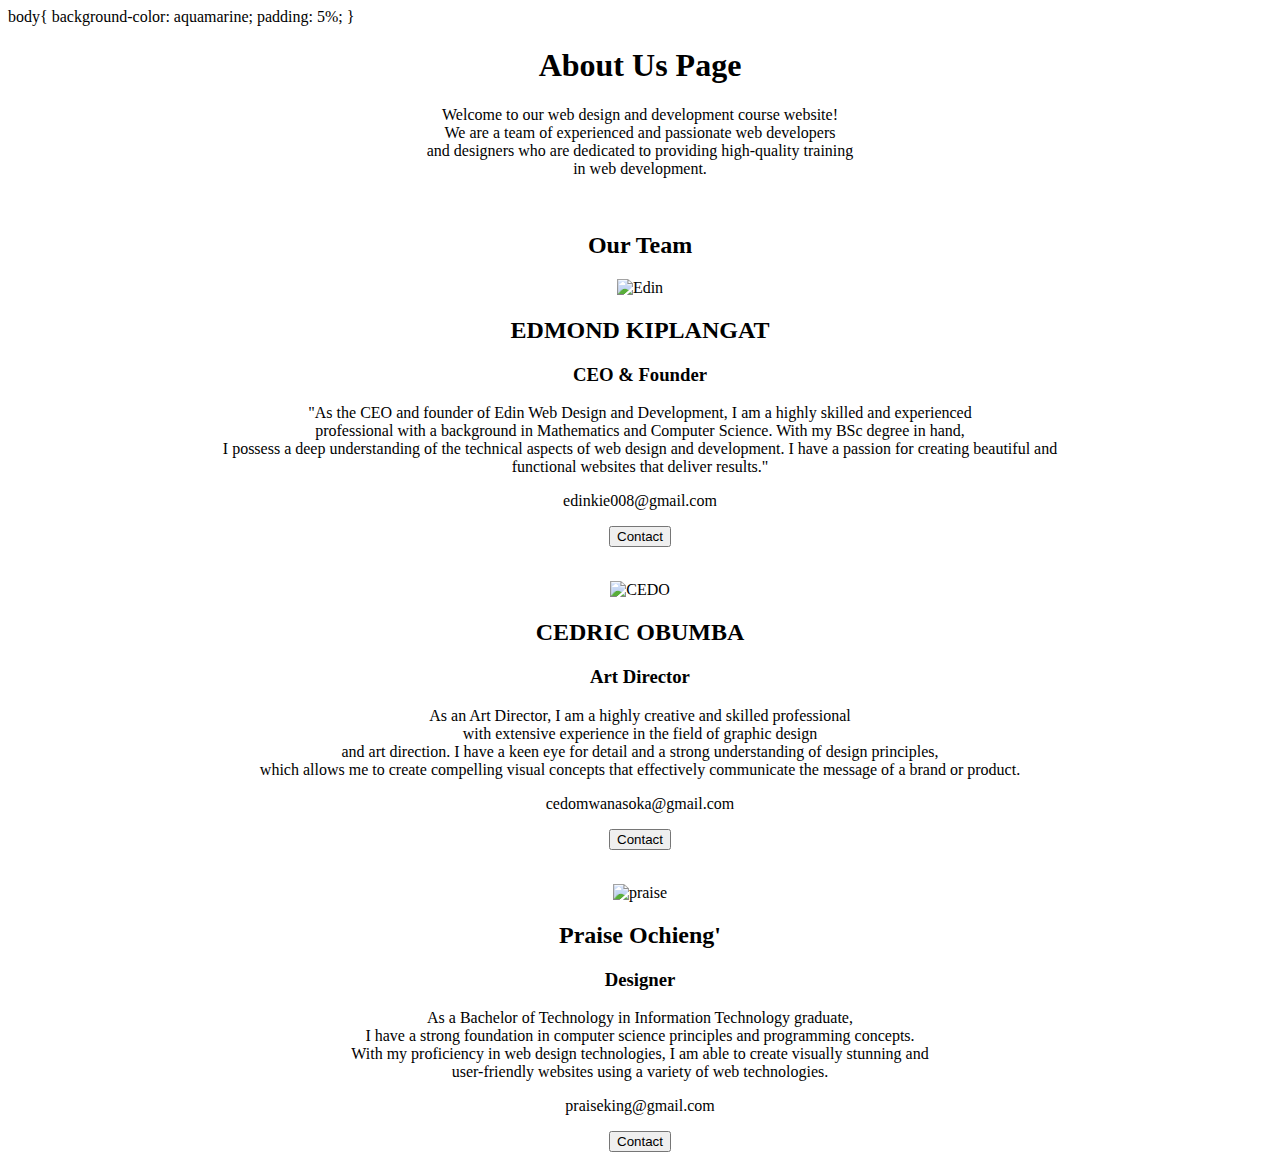
==== About.html @ f42fbc1b "Update About.html" ====
<!DOCTYPE html>
<html lang="en">
<head>
  <link rel="stylesheet" href="aboutCSS.css">
  body{
      background-color: aquamarine;
      padding: 5%;
    }
</head>
<body>
  <center>
  <div class="main">
    <div class="about-section">
      <h1>About Us Page</h1>
        <p>Welcome to our web design and development course website! <br> 
          We are a team of experienced and passionate web developers <br>
           and designers who are dedicated to providing high-quality training <br>
            in web development.
           </p>
      </div><br>
      
      <h2 style="text-align:center">Our Team</h2>
      <div class="row">
        <div class="column">
          <div class="card">
            <img src="edin_CEO.jpg" alt="Edin">
            <div class="container">
              <h2>EDMOND KIPLANGAT</h2>
              <h3 class="title">CEO & Founder</h3>
              <p>"As the CEO and founder of Edin Web Design and Development, I am a highly skilled and experienced <br> professional with a background in Mathematics and Computer Science. With my BSc degree in hand,
                <br>I possess a deep understanding of the technical aspects of web design and development.
                I have a passion for creating beautiful and <br> functional websites that deliver results."</p>
              <p>edinkie008@gmail.com</p>
              <p><button class="button">Contact</button></p>
            </div>
          </div>
        
        </div> <br>
      
        <div class="column">
         <div class="card">
            <img src="edin_CEO.jpg" alt="CEDO" >
            <div class="container">
              <h2>CEDRIC OBUMBA</h2>
              <h3 class="title">Art Director</h3>
              <p>As an Art Director, I am a highly creative and skilled professional <br> with extensive experience in the field of graphic design <br>and art direction.
                I have a keen eye for detail and a strong understanding of design principles, <br>
               which allows me to create compelling visual concepts that effectively communicate the message of a brand or product.
                </p>
              <p>cedomwanasoka@gmail.com</p>
              <p><button class="button">Contact</button></p>
            </div>
          </div>
        </div> <br>
      
      <div class="column">
          <div class="card">
            <img src="edin_CEO.jpg" alt="praise">
            <div class="container">
              <h2>Praise Ochieng'</h2>
              <h3 class="title">Designer</h3>
              <p>As a Bachelor of Technology in Information Technology graduate, <br>
                I have a strong foundation in computer science principles and programming concepts. <br> With my proficiency in web design technologies,
                 I am able to create visually stunning and <br> user-friendly websites using a variety of web technologies.
               </p>
              <p>praiseking@gmail.com</p>
              <p><button class="button">Contact</button></p>
            </div>
          </div>
        </div>
      
      </div> 
  </div> 
</center>
</body>
</html>
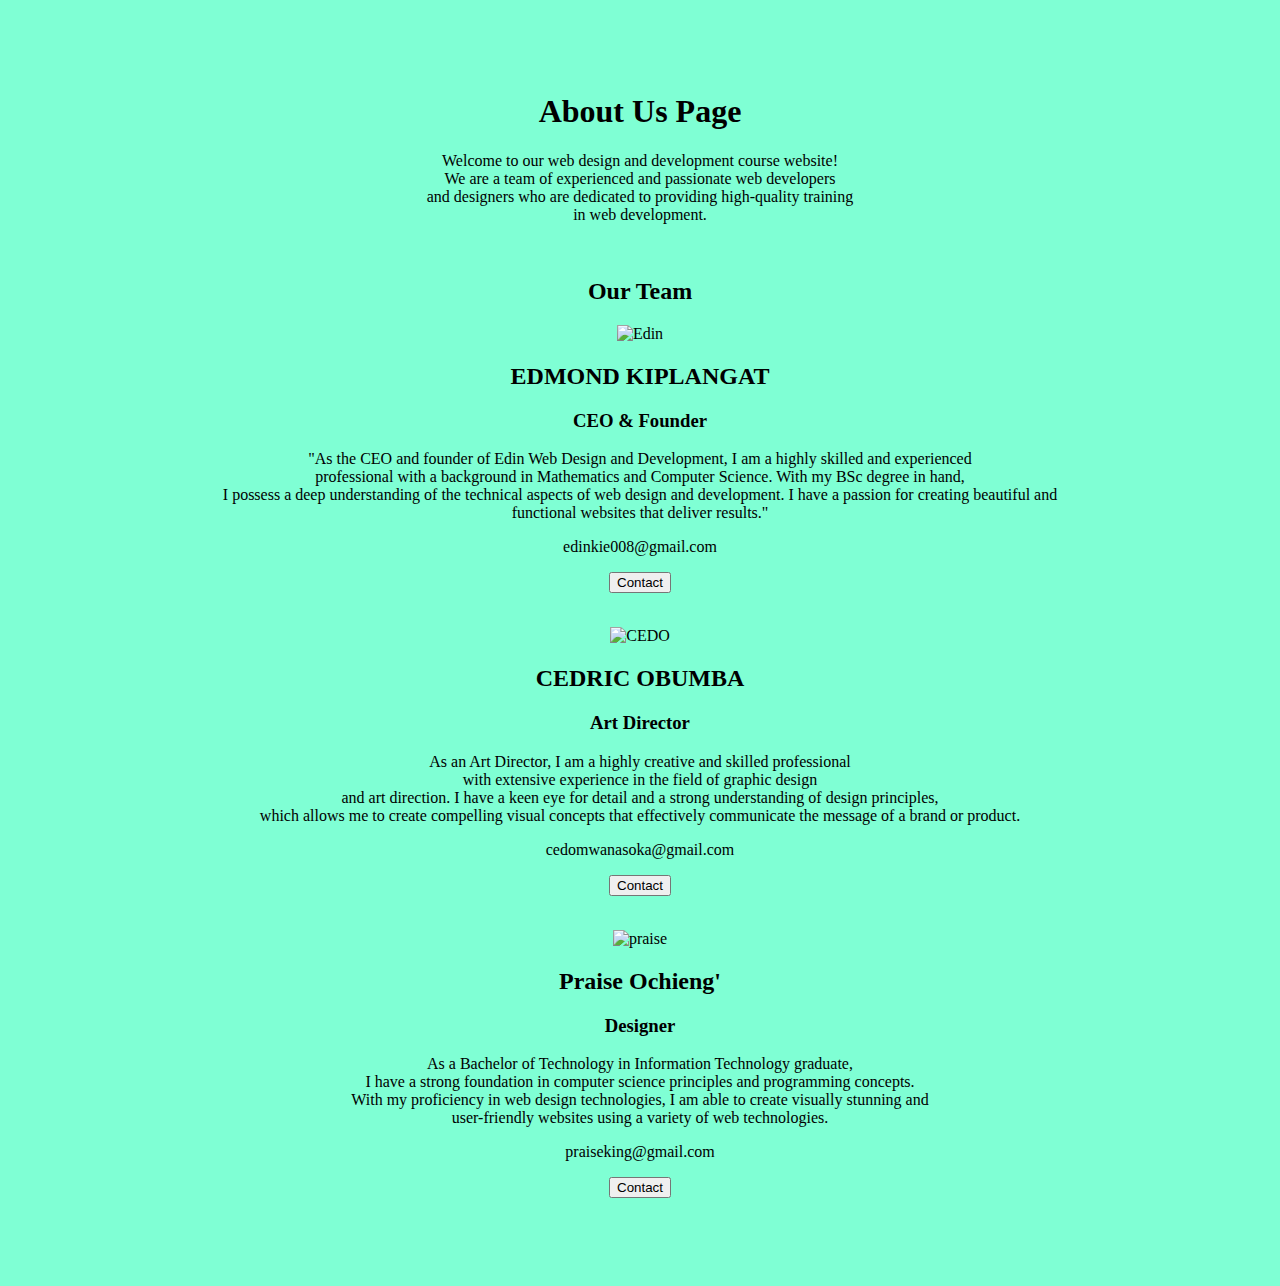
==== commit fe911230: "Update About.html" ====
--- a/About.html
+++ b/About.html
@@ -2,10 +2,12 @@
 <html lang="en">
 <head>
   <link rel="stylesheet" href="aboutCSS.css">
+  <style>
   body{
       background-color: aquamarine;
       padding: 5%;
     }
+    </style>
 </head>
 <body>
   <center>
